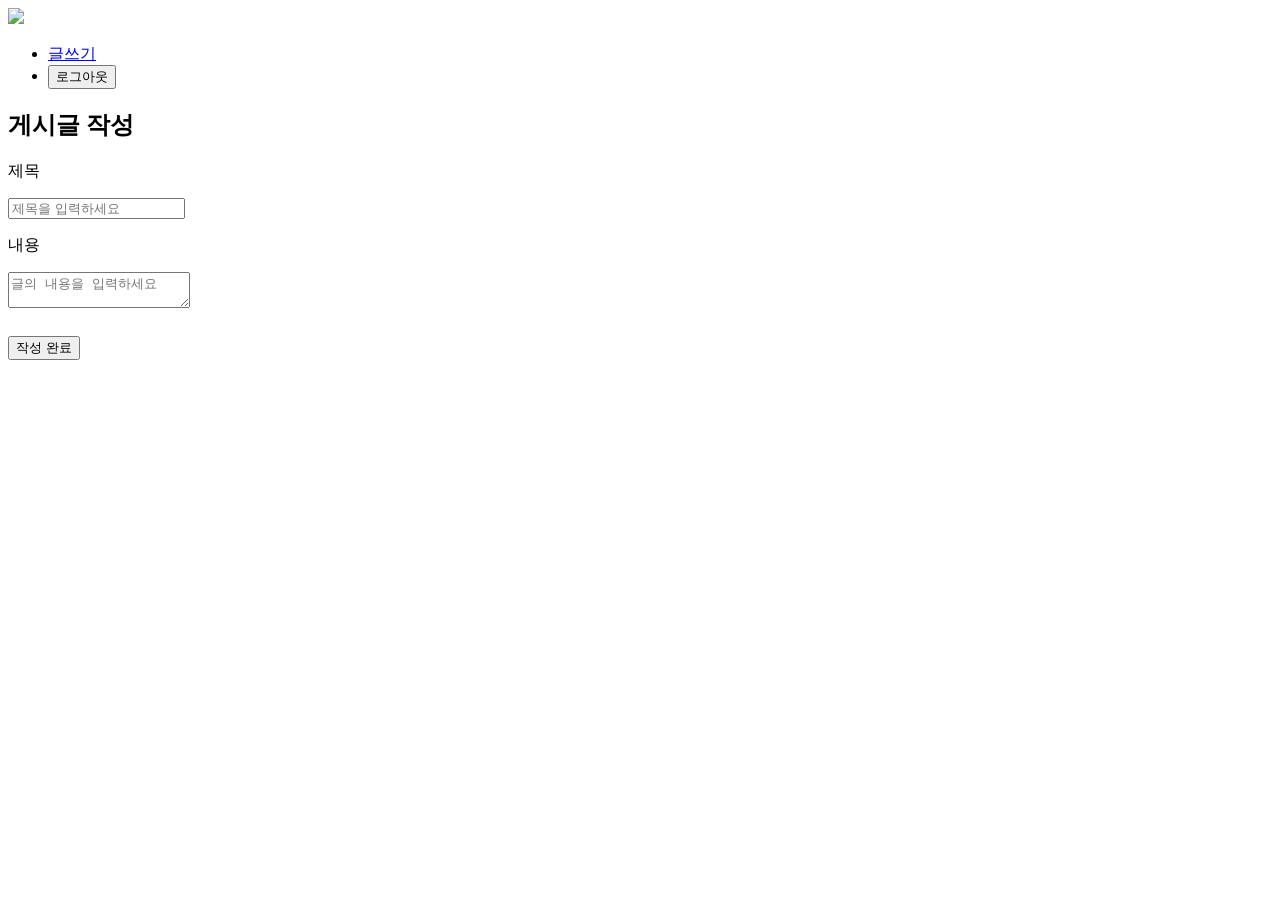
==== src/main/resources/static/article/index.html @ 426d82ce "[feat] article/index.html 제목 input 추가, form이 post 요청을 보내도록 수정" ====
<!DOCTYPE html>
<html>
  <head>
    <meta charset="UTF-8" />
    <meta name="viewport" content="width=device-width, initial-scale=1.0" />
    <link href="../reset.css" rel="stylesheet" />
    <link href="../global.css" rel="stylesheet" />
  </head>
  <body>
    <div class="container">
      <header class="header">
        <a href="/main"><img src="../img/signiture.svg" /></a>
        <ul class="header__menu">
          <li class="header__menu__item">
            <a class="btn btn_contained btn_size_s" href="/article">글쓰기</a>
          </li>
          <li class="header__menu__item">
            <button id="logout-btn" class="btn btn_ghost btn_size_s">
              로그아웃
            </button>
          </li>
        </ul>
      </header>
      <div class="page">
        <h2 class="page-title">게시글 작성</h2>
        <form class="form" action="/article" method="post" enctype="application/x-www-form-urlencoded" accept-charset="UTF-8">
          <div class="textfield textfield_size_s">
            <p class="title_textfield">제목</p>
            <input
              class="input_textfield"
              placeholder="제목을 입력하세요"
              name="title"
            />
          </div>
          <div class="textfield textfield_size_m">
            <p class="title_textfield">내용</p>
            <textarea
              class="input_textfield"
              placeholder="글의 내용을 입력하세요"
              name="content"
            ></textarea>
          </div>
          <button
            id="registration-btn"
            class="btn btn_contained btn_size_m"
            style="margin-top: 24px"
            type="submit"
          >
            작성 완료
          </button>
        </form>
      </div>
    </div>
  </body>
</html>
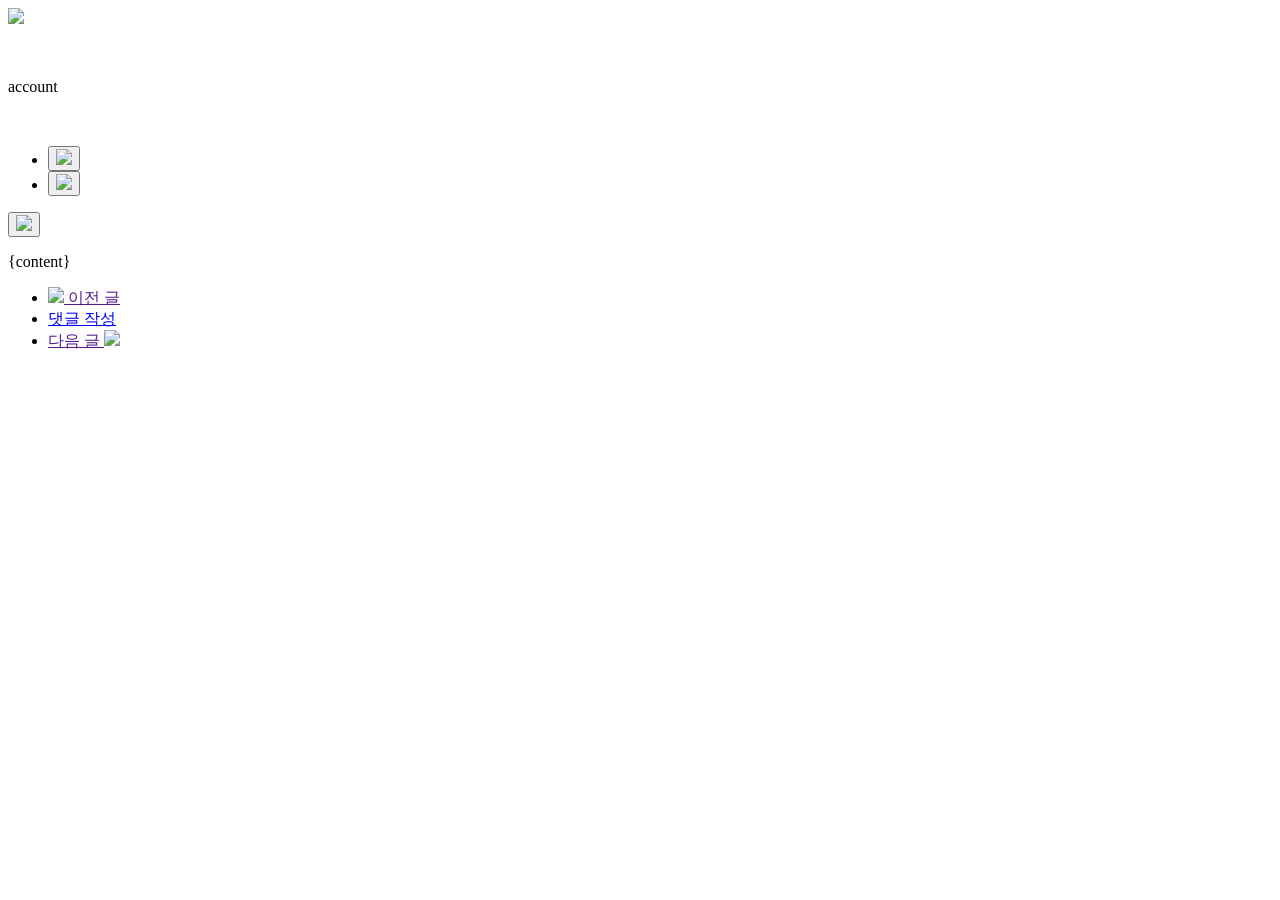
==== commit 1b505063: "[fix] write.html 잘못 바뀐 것 모두 수정" ====
--- a/src/main/resources/static/article/index.html
+++ b/src/main/resources/static/article/index.html
@@ -5,50 +5,70 @@
     <meta name="viewport" content="width=device-width, initial-scale=1.0" />
     <link href="../reset.css" rel="stylesheet" />
     <link href="../global.css" rel="stylesheet" />
+    <link href="../main.css" rel="stylesheet" />
   </head>
   <body>
     <div class="container">
       <header class="header">
         <a href="/main"><img src="../img/signiture.svg" /></a>
         <ul class="header__menu">
-          <li class="header__menu__item">
-            <a class="btn btn_contained btn_size_s" href="/article">글쓰기</a>
-          </li>
-          <li class="header__menu__item">
-            <button id="logout-btn" class="btn btn_ghost btn_size_s">
-              로그아웃
-            </button>
-          </li>
         </ul>
       </header>
-      <div class="page">
-        <h2 class="page-title">게시글 작성</h2>
-        <form class="form" action="/article" method="post" enctype="application/x-www-form-urlencoded" accept-charset="UTF-8">
-          <div class="textfield textfield_size_s">
-            <p class="title_textfield">제목</p>
-            <input
-              class="input_textfield"
-              placeholder="제목을 입력하세요"
-              name="title"
-            />
+      <div class="wrapper">
+        <div class="post">
+          <div class="post__account">
+            <img class="post__account__img" />
+            <p class="post__account__nickname">account</p>
           </div>
-          <div class="textfield textfield_size_m">
-            <p class="title_textfield">내용</p>
-            <textarea
-              class="input_textfield"
-              placeholder="글의 내용을 입력하세요"
-              name="content"
-            ></textarea>
+          <img class="post__img" />
+          <div class="post__menu">
+            <ul class="post__menu__personal">
+              <li>
+                <button class="post__menu__btn">
+                  <img src="../img/like.svg" />
+                </button>
+              </li>
+              <li>
+                <button class="post__menu__btn">
+                  <img src="../img/sendLink.svg" />
+                </button>
+              </li>
+            </ul>
+            <button class="post__menu__btn">
+              <img src="../img/bookMark.svg" />
+            </button>
           </div>
-          <button
-            id="registration-btn"
-            class="btn btn_contained btn_size_m"
-            style="margin-top: 24px"
-            type="submit"
-          >
-            작성 완료
-          </button>
-        </form>
+          <p class="post__article">
+            {content}
+          </p>
+        </div>
+        <ul class="comment">
+        </ul>
+        <nav class="nav">
+          <ul class="nav__menu">
+            <li class="nav__menu__item">
+              <a class="nav__menu__item__btn" href="">
+                <img
+                  class="nav__menu__item__img"
+                  src="../img/ci_chevron-left.svg"
+                />
+                이전 글
+              </a>
+            </li>
+            <li class="nav__menu__item">
+              <a class="btn btn_ghost btn_size_m" href="/comment">댓글 작성</a>
+            </li>
+            <li class="nav__menu__item">
+              <a class="nav__menu__item__btn" href="">
+                다음 글
+                <img
+                  class="nav__menu__item__img"
+                  src="../img/ci_chevron-right.svg"
+                />
+              </a>
+            </li>
+          </ul>
+        </nav>
       </div>
     </div>
   </body>
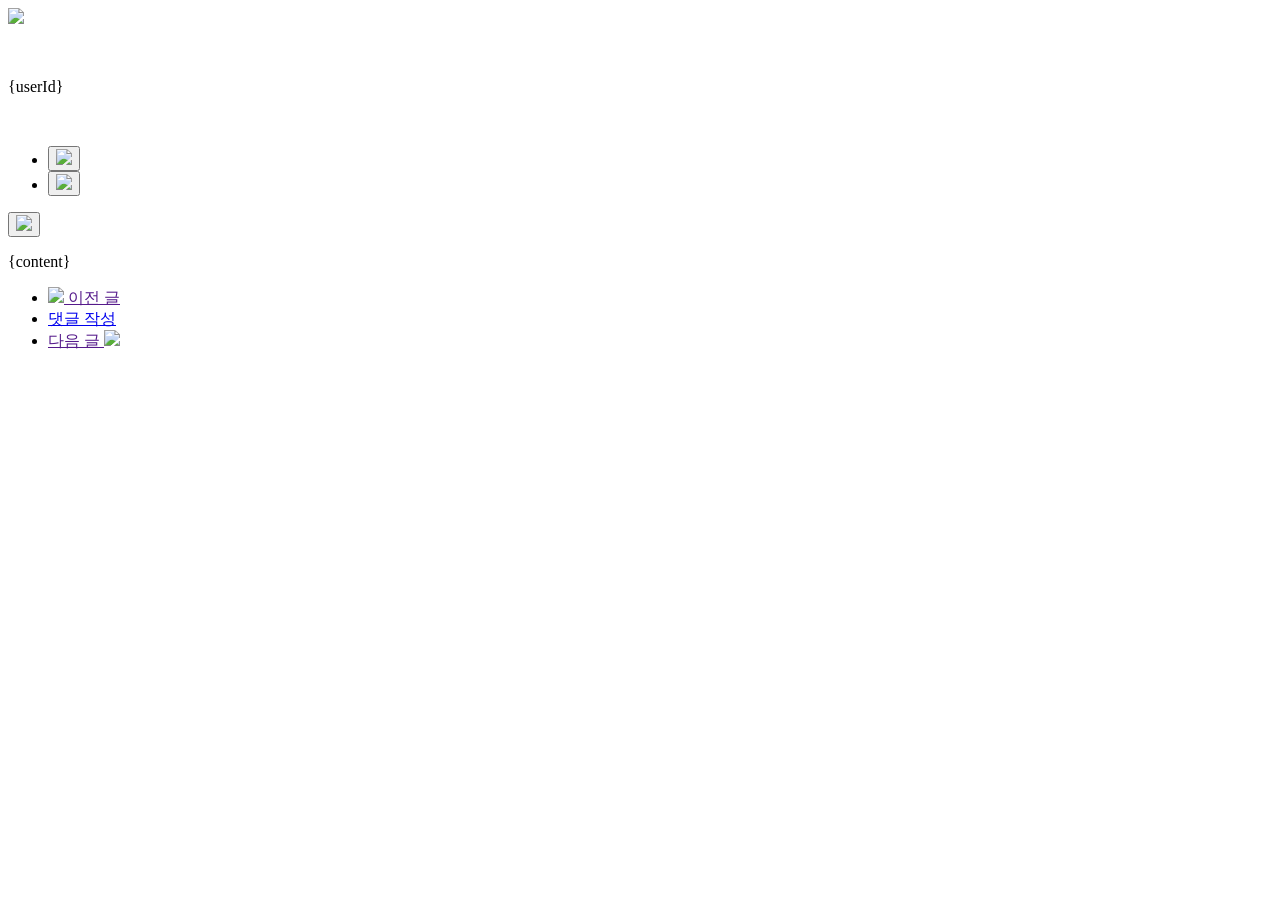
==== commit 38b6823b: "[feat] 메인 페이지가 전체 글 목록을 보여주도록 수정" ====
--- a/src/main/resources/static/article/index.html
+++ b/src/main/resources/static/article/index.html
@@ -18,7 +18,7 @@
         <div class="post">
           <div class="post__account">
             <img class="post__account__img" />
-            <p class="post__account__nickname">account</p>
+            <p class="post__account__nickname">{userId}</p>
           </div>
           <img class="post__img" />
           <div class="post__menu">
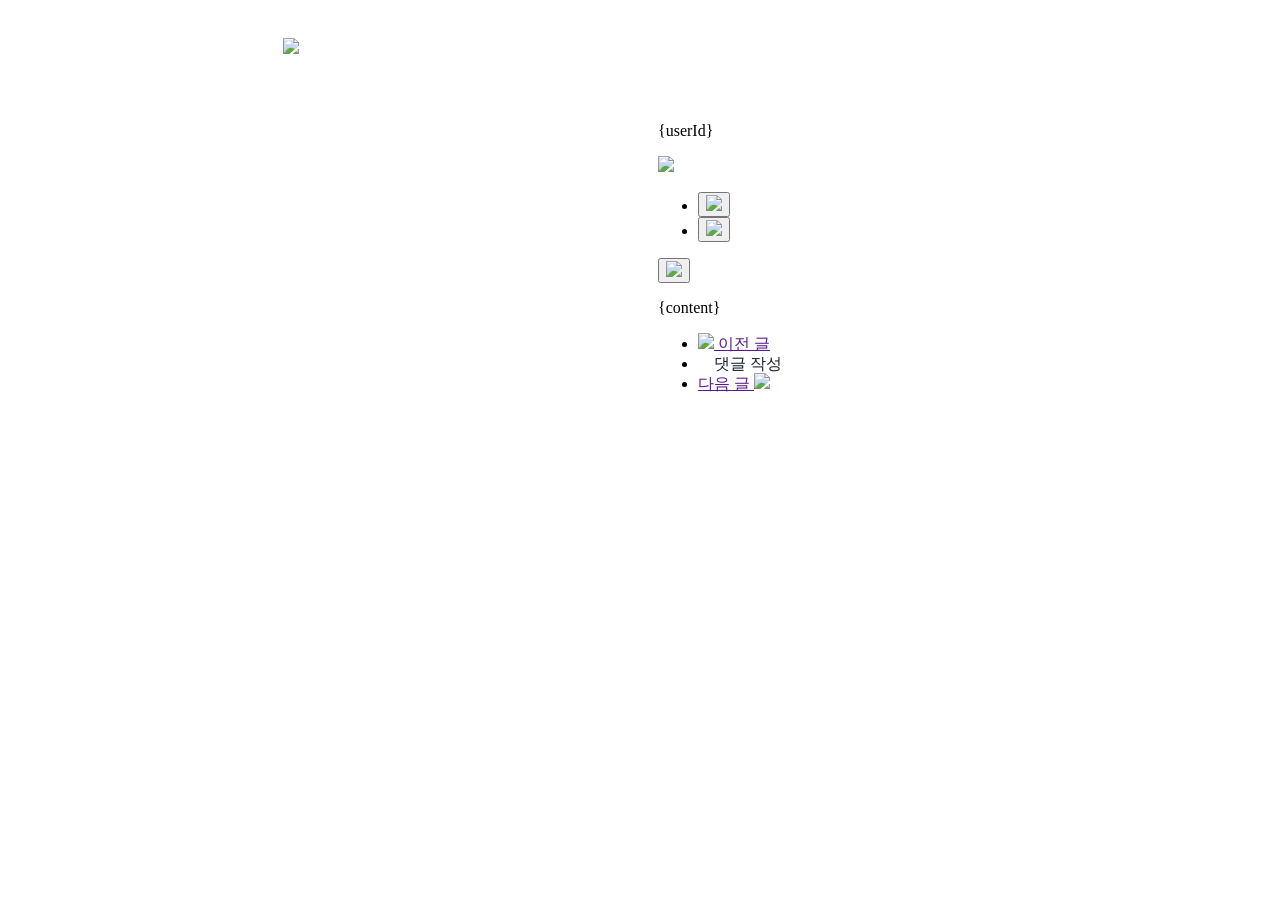
==== commit 375c0301: "[feat] 아티클 페이지에 이미지 경로를 포함하도록 수정" ====
--- a/src/main/resources/static/article/index.html
+++ b/src/main/resources/static/article/index.html
@@ -20,7 +20,7 @@
             <img class="post__account__img" />
             <p class="post__account__nickname">{userId}</p>
           </div>
-          <img class="post__img" />
+          <img class="post__img" src={imgFileName}/>
           <div class="post__menu">
             <ul class="post__menu__personal">
               <li>
--- a/src/main/resources/static/global.css
+++ b/src/main/resources/static/global.css
@@ -0,0 +1,203 @@
+.container {
+  min-width: 1440px;
+  max-width: 100vw;
+  display: flex;
+  flex-direction: column;
+  align-items: center;
+}
+
+.header {
+  display: flex;
+  justify-content: space-between;
+  align-items: center;
+  width: 890px;
+  height: 80px;
+}
+
+.header__menu {
+  display: flex;
+  justify-content: space-between;
+  gap: 8px;
+}
+
+.header__menu__item {
+  display: flex;
+  justify-content: center;
+  align-items: center;
+}
+
+.page {
+  display: flex;
+  flex-direction: column;
+}
+
+.page-title {
+  font-weight: 500;
+  font-size: 32px;
+  line-height: 38.19px;
+  padding: 64px 0;
+  text-align: center;
+}
+
+.btn {
+  border: none;
+  border-radius: 8px;
+  text-decoration: none;
+  cursor: pointer;
+  text-align: center;
+}
+
+.btn.hidden {
+  display: none;
+}
+
+.btn_ghost {
+  font-weight: 500;
+  font-size: 14px;
+  line-height: 14px;
+  background: transparent;
+  color: #14212b;
+}
+
+.btn_contained {
+  font-weight: 700;
+  font-size: 14px;
+  line-height: 14px;
+  background: #4362d0;
+  color: #ffffff;
+}
+
+.btn_size_s {
+  padding: 8px 16px;
+  font-size: 14px;
+  line-height: 14px;
+}
+
+.btn_size_m {
+  padding: 16px;
+  font-size: 16px;
+  line-height: 14px;
+}
+
+.form {
+  display: flex;
+  flex-direction: column;
+  gap: 16px;
+}
+
+.input_margin {
+  margin-top: 40px;
+}
+
+.textfield {
+  display: flex;
+  flex-direction: column;
+  border-radius: 8px;
+  border: 1px solid #d2dae0;
+}
+
+.textfield_size_s {
+  gap: 4px;
+  padding: 8px 16px;
+  width: 320px;
+}
+
+.textfield_size_m {
+  gap: 4px;
+  padding: 8px 16px;
+  width: 680px;
+  height: 320px;
+}
+
+.title_textfield {
+  height: 14px;
+  font-weight: 500;
+  font-size: 14px;
+  line-height: 14px;
+  color: #4b5966;
+}
+
+.input_textfield {
+  height: 100%;
+  font-weight: 400;
+  font-size: 16px;
+  line-height: 25.6px;
+  border-width: 0;
+  outline: none;
+  color: #4b5966;
+  resize: none;
+}
+
+.input_textfield::placeholder {
+  color: #879298;
+}
+
+.textfield__btn {
+  margin-top: 32px;
+  padding: 16px;
+  border: none;
+  border-radius: 8px;
+  text-decoration: none;
+  font-weight: 700;
+  font-size: 14px;
+  line-height: 14px;
+  background: #4362d0;
+  color: #ffffff;
+  cursor: hover;
+}
+
+.profile_image {
+  width: 200px;
+  height: 200px;
+  border-radius: 9999px;
+  background: #d9d9d9;
+}
+
+.profile_container {
+  align-self: stretch; 
+  height: 254px; 
+  flex-direction: column; 
+  justify-content: flex-start; 
+  align-items: center; 
+  gap: 8px; 
+  display: flex;
+}
+
+.btn_container {
+  text-align: center;
+  font-size: 14px;
+  color: #4B5966;
+  font-weight: 500;
+  line-height: 14px;
+  word-wrap: break-word;
+}
+
+.btn_profile {
+  padding: 16px; 
+  justify-content: flex-end; 
+  align-items: center; 
+  gap: 10px; 
+  display: flex;
+}
+
+.profile_frame {
+  align-self: stretch; 
+  justify-content: center; 
+  align-items: center; 
+  display: inline-flex;
+}
+.profile_box {
+  align-self: stretch; 
+  height: 254px; 
+  flex-direction: column; 
+  justify-content: flex-start; 
+  align-items: center; 
+  gap: 8px; 
+  display: flex;
+}
+
+.btn_bar {
+  width: 1px; 
+  height: 16px; 
+  background: #D9D9D9;
+}
